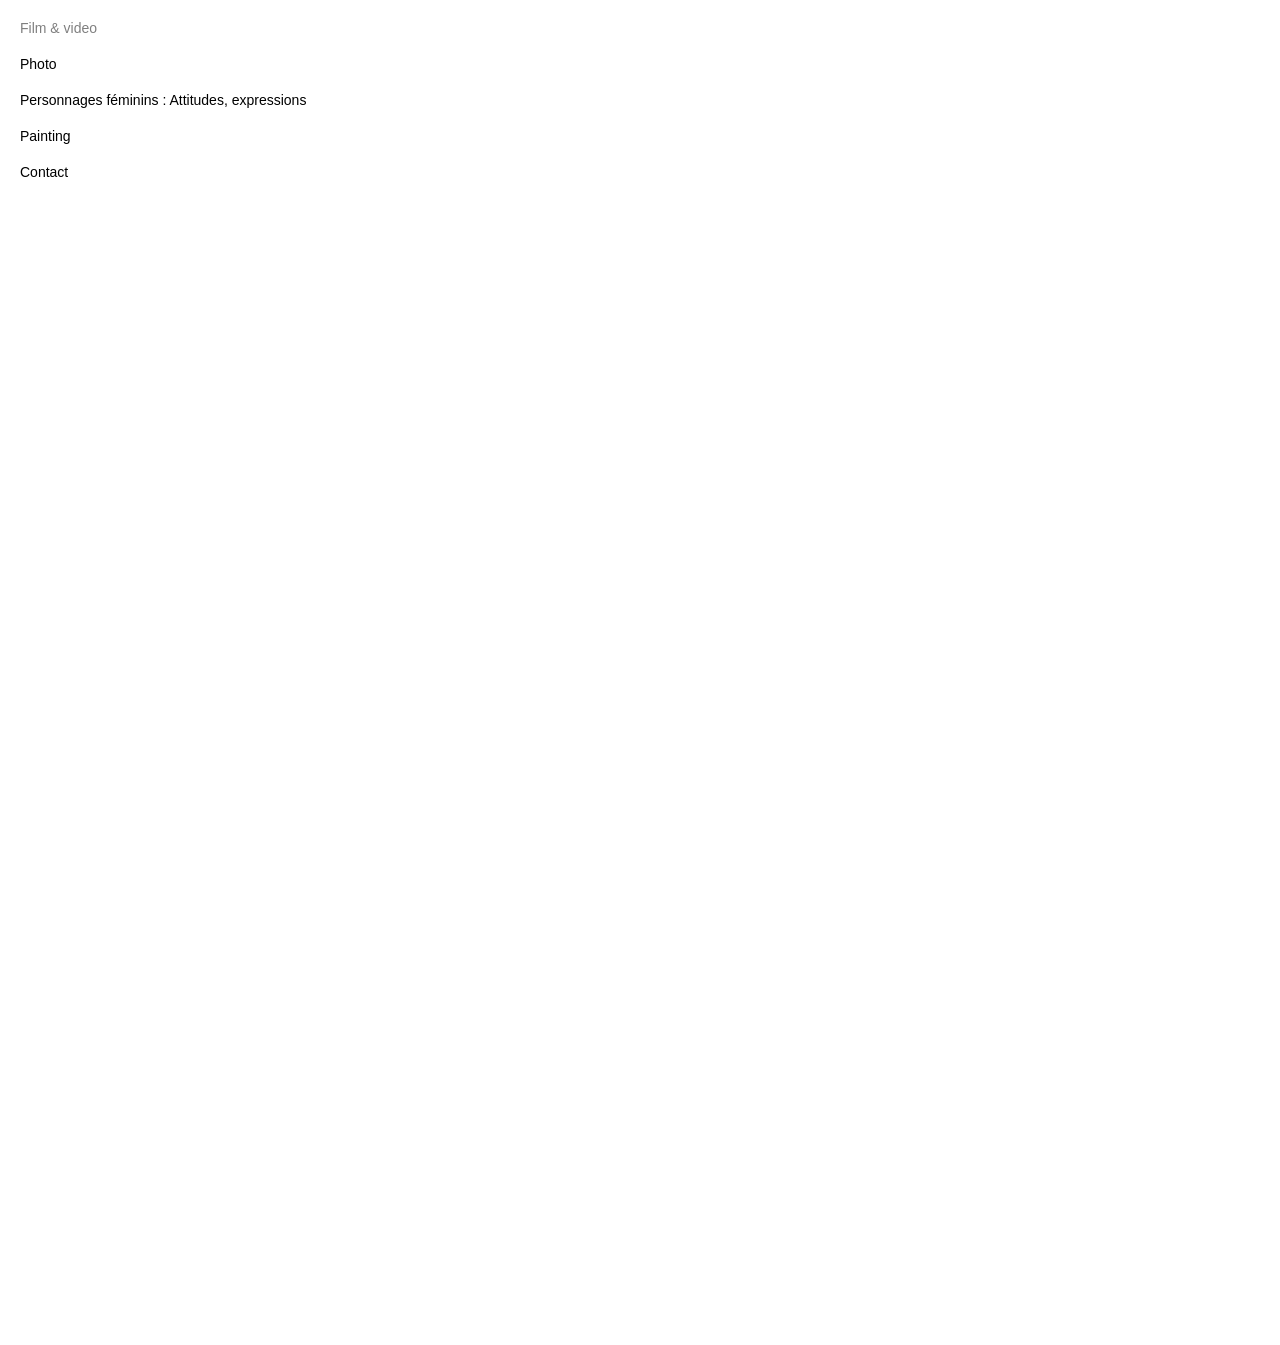
==== index.html @ b2de5fe4 "Update index.html" ====
<!DOCTYPE html>
<html lang="fr">

<head>
    <meta charset="UTF-8">
    <meta name="viewport" content="width=device-width, initial-scale=1.0">


    <link rel="stylesheet" href="style.css">

    <script>
        function openCity(evt, cityName) {
            var i;
            var tabcontent = document.getElementsByClassName("tabcontent");
            var tablinks = document.getElementsByClassName("tablinks");

            // Cacher tous les contenus
            for (i = 0; i < tabcontent.length; i++) {
                tabcontent[i].style.display = "none";
            }

            // Retirer "active" de tous les boutons
            for (i = 0; i < tablinks.length; i++) {
                tablinks[i].className = tablinks[i].className.replace(" active", "");
            }

            // Afficher le contenu sélectionné
            document.getElementById(cityName).style.display = "block";

            // Activer le bouton sélectionné
            evt.currentTarget.className += " active";
        }
    </script>
</head>

<body>

<nav>

    <button class="tablinks" onclick="openCity(event, 'Video')">
       Film & video
    </button>

    <button class="tablinks" onclick="openCity(event, 'Photo')">
        Photo
    </button>

    <button class="tablinks" onclick="openCity(event, 'Edition')">
        Personnages féminins : Attitudes, expressions
    </button>

    <button class="tablinks" onclick="openCity(event, 'Paintings')">
        Painting
    </button>

    <button class="tablinks" onclick="openCity(event, 'Contact')">
        Contact
    </button>

</nav>
    
<main>

    <section id="Video" class="tabcontent">

        <div class="video">
            <div style="padding:56.25% 0 0 0;position:relative;">

                <iframe
                    src="https://www.youtube.com/embed/hgiRoNqzcGo"
                    frameborder="0"
                    allow="autoplay; fullscreen; picture-in-picture; clipboard-write; encrypted-media; web-share"
                    referrerpolicy="strict-origin-when-cross-origin"
                    style="position:absolute;top:0;left:0;width:100%;height:100%;"
                    title="memory1">
                </iframe>

            </div>
        </div>


        <div class="video">
            <div style="padding:75% 0 0 0;position:relative;">

                <iframe
                    src="https://player.vimeo.com/video/1227361639?badge=0&amp;autopause=0&amp;player_id=0&amp;app_id=58479"
                    frameborder="0"
                    allow="autoplay; fullscreen; picture-in-picture; clipboard-write; encrypted-media; web-share"
                    referrerpolicy="strict-origin-when-cross-origin"
                    style="position:absolute;top:0;left:0;width:100%;height:100%;"
                    title="memory2000_2">
                </iframe>

            </div>
        </div>


        <div class="video">
            <div style="padding:66.33% 0 0 0;position:relative;">

                <iframe
                    src="https://player.vimeo.com/video/1227361701?title=0&amp;byline=0&amp;portrait=0&amp;badge=0&amp;autopause=0&amp;player_id=0&amp;app_id=58479"
                    frameborder="0"
                    allow="autoplay; fullscreen; picture-in-picture; clipboard-write; encrypted-media; web-share"
                    referrerpolicy="strict-origin-when-cross-origin"
                    style="position:absolute;top:0;left:0;width:100%;height:100%;"
                    title="memory2000_3">
                </iframe>

            </div>
        </div>

    </section>


    <section id="Photo" class="tabcontent">
    </section>


    <section id="Edition" class="tabcontent">
        
        <div class="edition">
            <img src="images/C_001bis.png" alt="Edition">
            <img src="images/C_002.png" alt="Edition">
        </div>

    </section>


    <section id="Painting" class="tabcontent">
    </section>


    <section id="Contact" class="tabcontent">
    </section>

</main>

    <script>
        // Ouvre automatiquement le premier onglet
        document.querySelector(".tablinks").click();
    </script>

</body>
</html>
---- style.css ----
* {
    box-sizing: border-box;
}

html,
body {
    margin: 0;
    padding: 0;
}

body {
    background: white;
    color: black;
    font-family: Arial, Helvetica, sans-serif;
    font-size: 14px;
}


/* =========================
   MENU
========================= */

nav {
    position: fixed;
    top: 20px;
    left: 20px;

    display: flex;
    flex-direction: column;
    gap: 20px;

    z-index: 1000;
}

nav button {
    border: none;
    background: none;

    padding: 0;
    margin: 0;

    font-family: Arial, Helvetica, sans-serif;
    font-size: 14px;
    font-weight: normal;

    color: black;
    text-align: left;

    cursor: pointer;
}

nav button:hover {
    opacity: 0.5;
}

nav button.active {
    opacity: 0.5;
}


/* =========================
   CONTENU
========================= */

main {
    width: 100%;
    padding: 20px 20px 80px 20px;
}


/* =========================
   ONGLETS
========================= */

.tabcontent {
    display: none;
}


/* =========================
   VIDEOS
========================= */

.video {
    width: 600px;
    max-width: calc(100vw - 40px);

    margin-left: auto;
    margin-right: auto;
    margin-bottom: 20px;
}


/* =========================
   VIDEO RESPONSIVE
========================= */

.video iframe {
    display: block;
}


/* =========================
   IMAGES
========================= */

.tabcontent img {
    display: block;

    max-width: 100%;
    height: auto;
}

.edition {
   display: flex;
    flex-direction: column;
    align-items: flex-end;
    width: 100%;
    gap: 20px;
}

.edition img {
    width: 50%;
    height: auto;
}
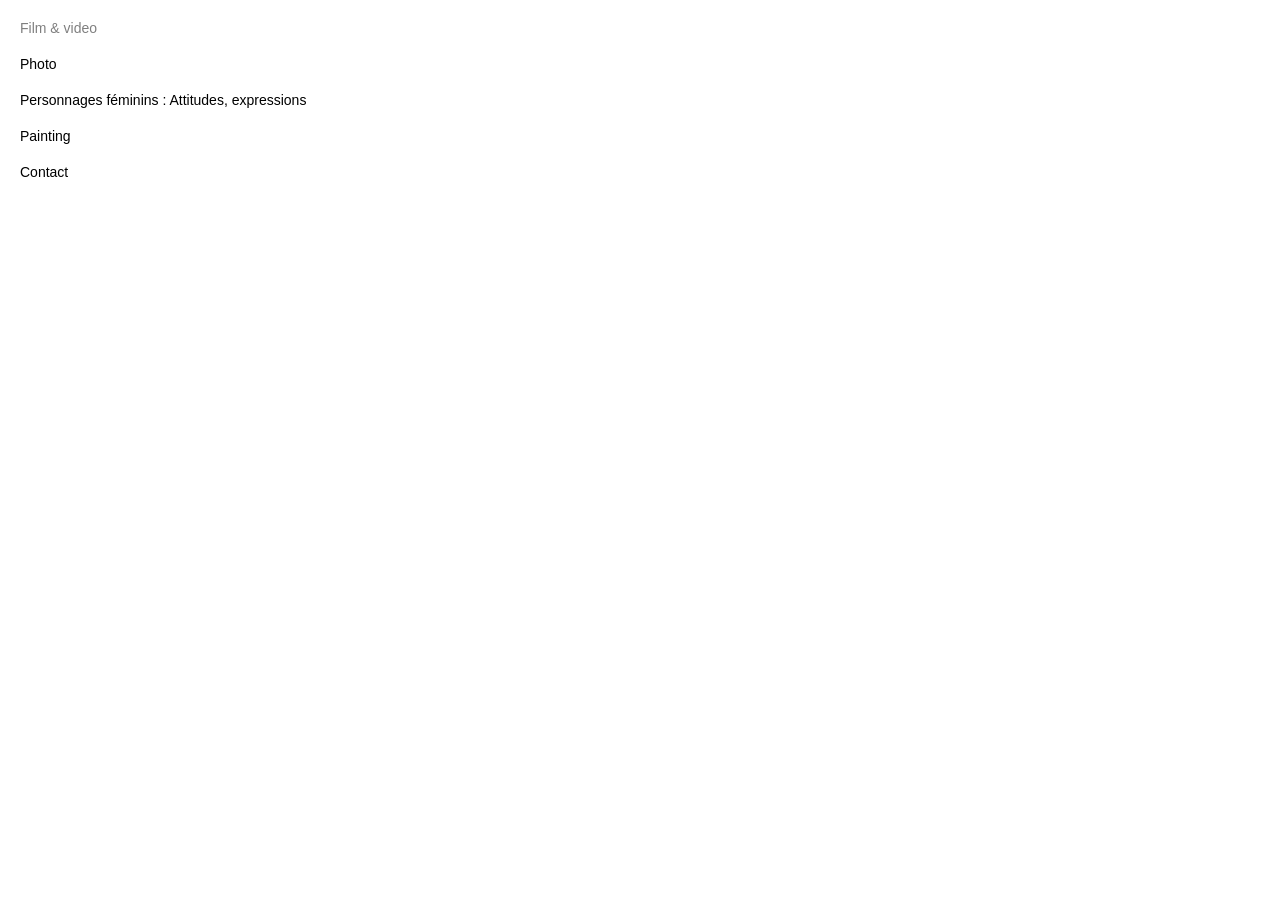
==== commit ca1277b9: "Update index.html" ====
--- a/index.html
+++ b/index.html
@@ -61,7 +61,7 @@
     
 <main>
 
-    <section id="Video" class="tabcontent">
+   <section id="Video" class="tabcontent">
 
         <div class="video">
             <div style="padding:56.25% 0 0 0;position:relative;">
@@ -80,31 +80,15 @@
 
 
         <div class="video">
-            <div style="padding:75% 0 0 0;position:relative;">
+            <div style="padding:56.25% 0 0 0;position:relative;">
 
                 <iframe
-                    src="https://player.vimeo.com/video/1227361639?badge=0&amp;autopause=0&amp;player_id=0&amp;app_id=58479"
+                    src="https://www.youtube.com/watch?v=RdSx9itgbs0"
                     frameborder="0"
                     allow="autoplay; fullscreen; picture-in-picture; clipboard-write; encrypted-media; web-share"
                     referrerpolicy="strict-origin-when-cross-origin"
                     style="position:absolute;top:0;left:0;width:100%;height:100%;"
                     title="memory2000_2">
-                </iframe>
-
-            </div>
-        </div>
-
-
-        <div class="video">
-            <div style="padding:66.33% 0 0 0;position:relative;">
-
-                <iframe
-                    src="https://player.vimeo.com/video/1227361701?title=0&amp;byline=0&amp;portrait=0&amp;badge=0&amp;autopause=0&amp;player_id=0&amp;app_id=58479"
-                    frameborder="0"
-                    allow="autoplay; fullscreen; picture-in-picture; clipboard-write; encrypted-media; web-share"
-                    referrerpolicy="strict-origin-when-cross-origin"
-                    style="position:absolute;top:0;left:0;width:100%;height:100%;"
-                    title="memory2000_3">
                 </iframe>
 
             </div>
@@ -136,6 +120,8 @@
 
 </main>
 
+    <script src="script.js"></script>
+
     <script>
         // Ouvre automatiquement le premier onglet
         document.querySelector(".tablinks").click();
--- a/style.css
+++ b/style.css
@@ -123,3 +123,24 @@
     width: 50%;
     height: auto;
 }
+
+.video-submenu {
+    display: flex;
+    flex-direction: column;
+    gap: 10px;
+    margin-bottom: 30px;
+}
+
+.video-submenu button {
+    border: none;
+    background: none;
+    padding: 0;
+    font-family: Arial, Helvetica, sans-serif;
+    font-size: 14px;
+    text-align: left;
+    cursor: pointer;
+}
+
+.film-content {
+    display: none;
+}
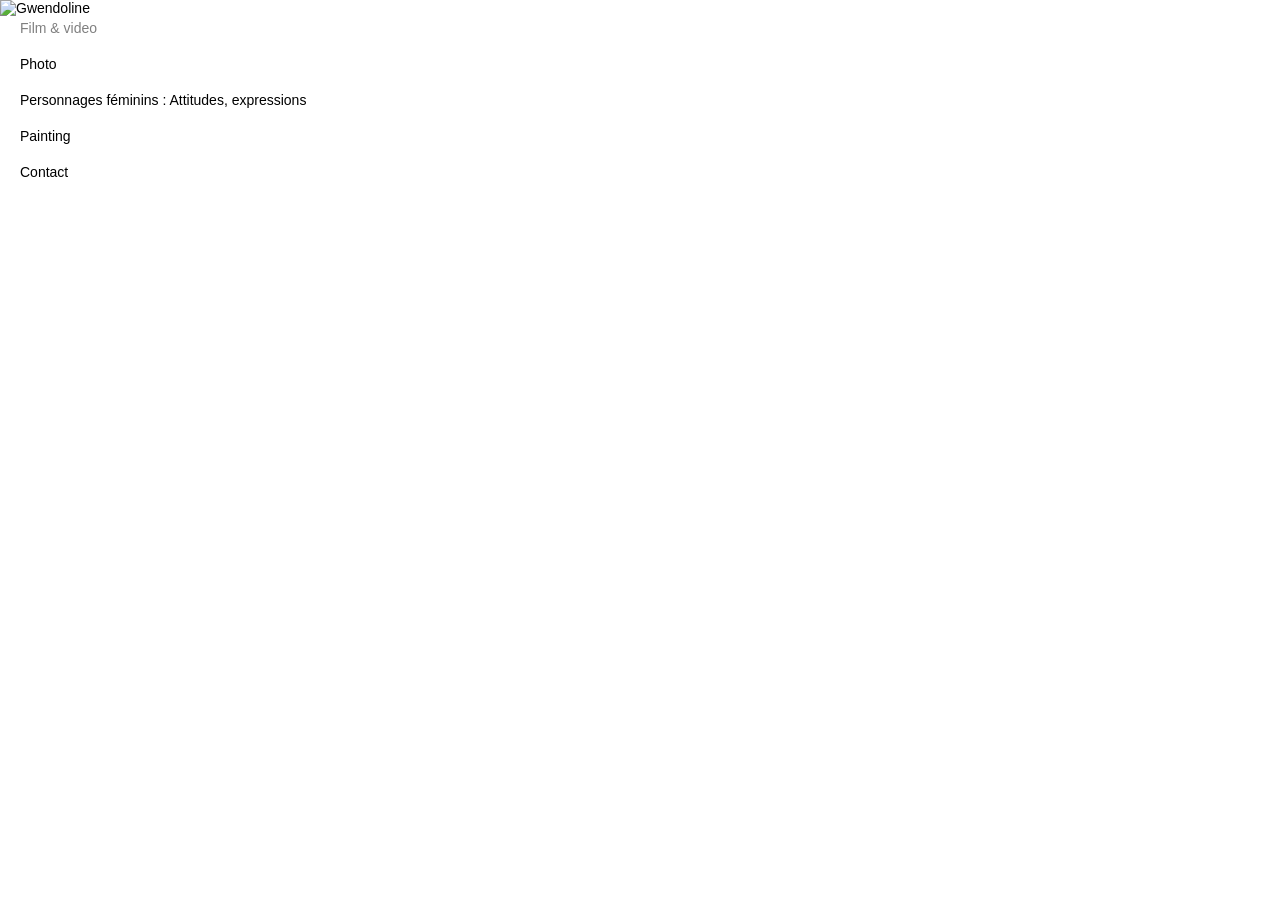
==== commit 986e7890: "Update index.html" ====
--- a/index.html
+++ b/index.html
@@ -35,6 +35,10 @@
 
 <body>
 
+<div class="signature">
+    <img src="images/Gwendoline.Capron.png" alt="Gwendoline">
+</div>
+    
 <nav>
 
     <button class="tablinks" onclick="openCity(event, 'Video')">
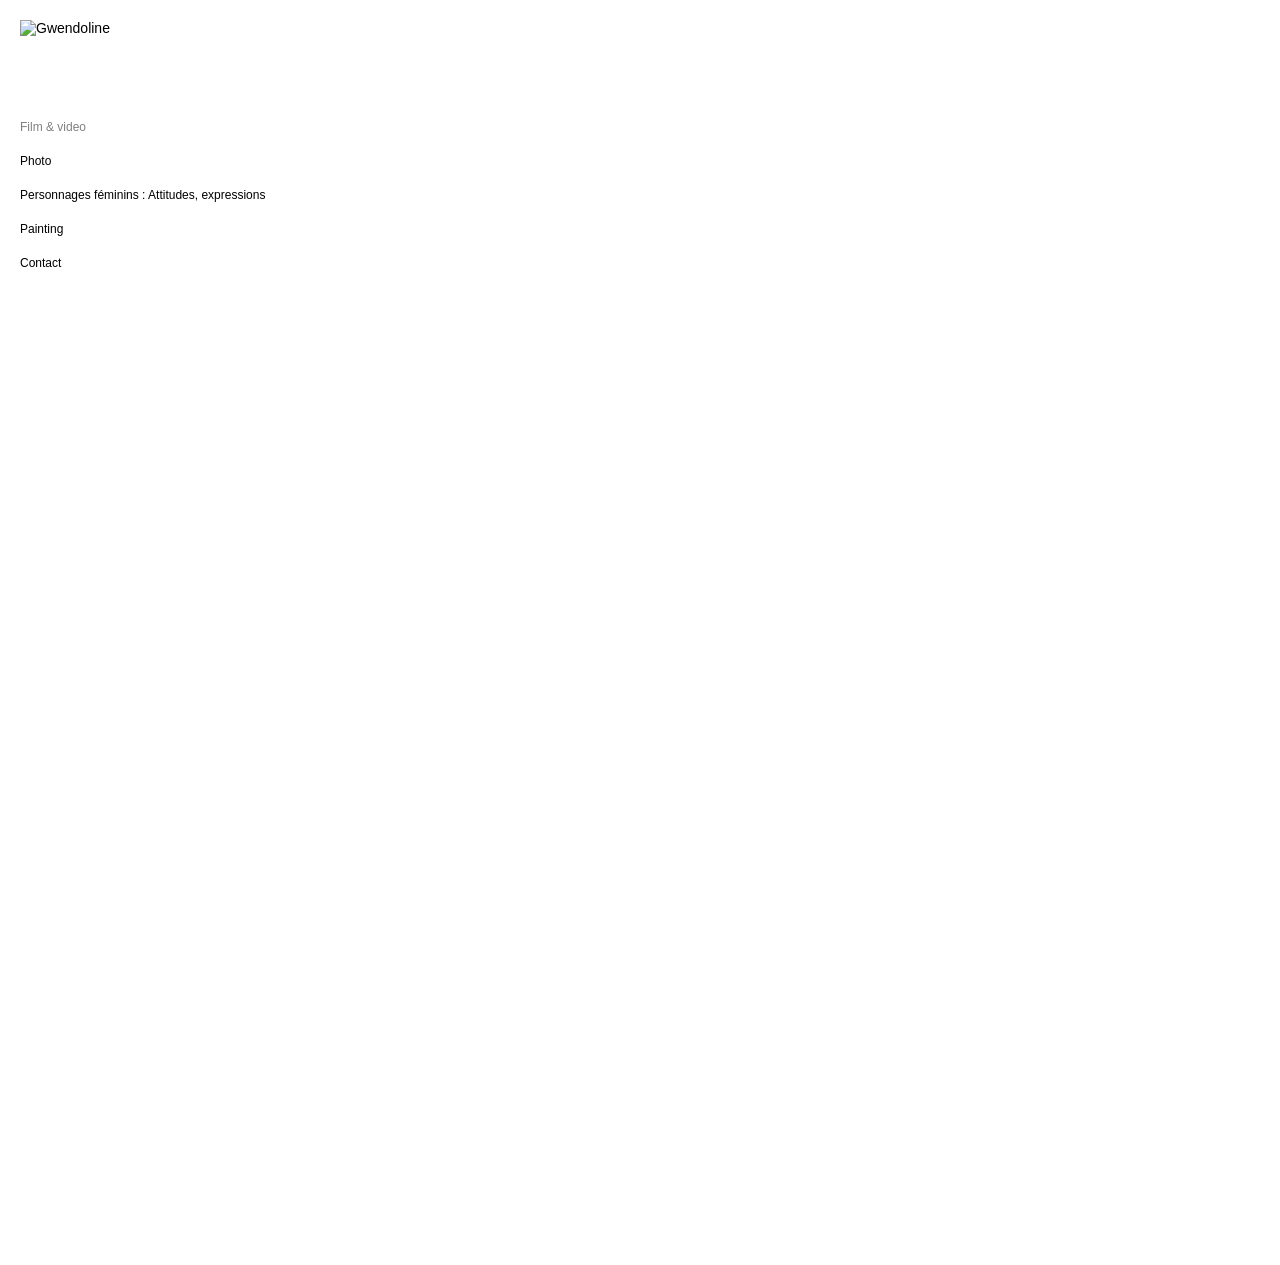
==== commit 29d468e1: "Update index.html" ====
--- a/index.html
+++ b/index.html
@@ -36,7 +36,7 @@
 <body>
 
 <div class="signature">
-    <img src="images/Gwendoline.Capron.png" alt="Gwendoline">
+    <img src="images/gwendolinecapron.png" alt="Gwendoline">
 </div>
     
 <nav>
@@ -83,20 +83,20 @@
         </div>
 
 
-        <div class="video">
-            <div style="padding:56.25% 0 0 0;position:relative;">
+       <div class="video">
+    <div style="padding:56.25% 0 0 0;position:relative;">
 
-                <iframe
-                    src="https://www.youtube.com/watch?v=RdSx9itgbs0"
-                    frameborder="0"
-                    allow="autoplay; fullscreen; picture-in-picture; clipboard-write; encrypted-media; web-share"
-                    referrerpolicy="strict-origin-when-cross-origin"
-                    style="position:absolute;top:0;left:0;width:100%;height:100%;"
-                    title="memory2000_2">
-                </iframe>
+        <iframe
+            src="https://www.youtube.com/embed/RdSx9itgbs0"
+            frameborder="0"
+            allow="autoplay; fullscreen; picture-in-picture; clipboard-write; encrypted-media; web-share"
+            allowfullscreen
+            style="position:absolute;top:0;left:0;width:100%;height:100%;"
+            title="memory3">
+        </iframe>
 
-            </div>
-        </div>
+    </div>
+</div>
 
     </section>
 
--- a/style.css
+++ b/style.css
@@ -22,7 +22,7 @@
 
 nav {
     position: fixed;
-    top: 20px;
+    top: 120px;
     left: 20px;
 
     display: flex;
@@ -40,7 +40,7 @@
     margin: 0;
 
     font-family: Arial, Helvetica, sans-serif;
-    font-size: 14px;
+    font-size: 12px;
     font-weight: normal;
 
     color: black;
@@ -82,7 +82,7 @@
 ========================= */
 
 .video {
-    width: 600px;
+    width: 1000px;
     max-width: calc(100vw - 40px);
 
     margin-left: auto;
@@ -124,23 +124,14 @@
     height: auto;
 }
 
-.video-submenu {
-    display: flex;
-    flex-direction: column;
-    gap: 10px;
-    margin-bottom: 30px;
+.signature {
+    position: fixed;
+    top: 20px;
+    left: 20px;
+    z-index: 1001;
 }
 
-.video-submenu button {
-    border: none;
-    background: none;
-    padding: 0;
-    font-family: Arial, Helvetica, sans-serif;
-    font-size: 14px;
-    text-align: left;
-    cursor: pointer;
+.signature img {
+    width: 150px;
+    height: auto;
 }
-
-.film-content {
-    display: none;
-}
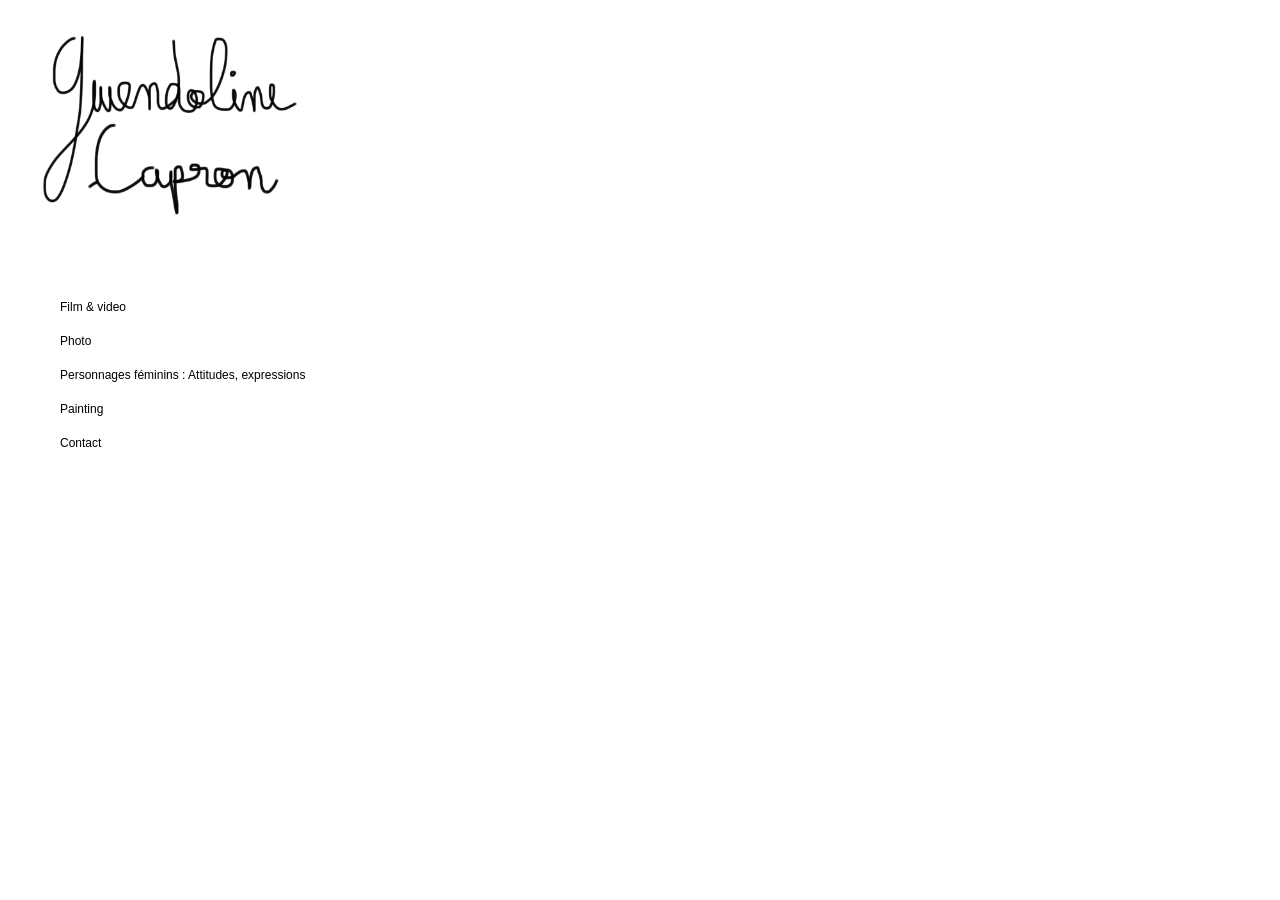
==== commit ceab1eec: "Update index.html" ====
--- a/index.html
+++ b/index.html
@@ -98,38 +98,18 @@
     </div>
 </div>
 
-    </section>
+        <div class="video">
+     <div style="padding:56.25% 0 0 0;position:relative;">
 
+	 <iframe
+	     src="https://www.youtube.com/embed/kX2d75L6YWg?si=646KgHbB5l0qtBnK"
+	     frameborder="0" 
+	       allow="autoplay; fullscreen; picture-in-picture; clipboard-write; encrypted-media; web-share"
+            allowfullscreen
+            style="position:absolute;top:0;left:0;width:100%;height:100%;"
+            title="piazzollalibertango">
+            
+	 </iframe>
 
-    <section id="Photo" class="tabcontent">
-    </section>
-
-
-    <section id="Edition" class="tabcontent">
-        
-        <div class="edition">
-            <img src="images/C_001bis.png" alt="Edition">
-            <img src="images/C_002.png" alt="Edition">
-        </div>
-
-    </section>
-
-
-    <section id="Painting" class="tabcontent">
-    </section>
-
-
-    <section id="Contact" class="tabcontent">
-    </section>
-
-</main>
-
-    <script src="script.js"></script>
-
-    <script>
-        // Ouvre automatiquement le premier onglet
-        document.querySelector(".tablinks").click();
-    </script>
-
-</body>
-</html>
+   </div>
+</div>
--- a/style.css
+++ b/style.css
@@ -16,14 +16,10 @@
 }
 
 
-/* =========================
-   MENU
-========================= */
-
 nav {
     position: fixed;
-    top: 120px;
-    left: 20px;
+    top: 300px;
+    left: 60px;
 
     display: flex;
     flex-direction: column;
@@ -58,51 +54,31 @@
 }
 
 
-/* =========================
-   CONTENU
-========================= */
-
 main {
     width: 100%;
     padding: 20px 20px 80px 20px;
 }
 
 
-/* =========================
-   ONGLETS
-========================= */
-
 .tabcontent {
     display: none;
 }
 
 
-/* =========================
-   VIDEOS
-========================= */
-
 .video {
     width: 1000px;
     max-width: calc(100vw - 40px);
 
-    margin-left: auto;
+    margin-left: 400px;
     margin-right: auto;
     margin-bottom: 20px;
 }
 
 
-/* =========================
-   VIDEO RESPONSIVE
-========================= */
-
 .video iframe {
     display: block;
 }
 
-
-/* =========================
-   IMAGES
-========================= */
 
 .tabcontent img {
     display: block;
@@ -132,6 +108,6 @@
 }
 
 .signature img {
-    width: 150px;
+    width: 300px;
     height: auto;
 }
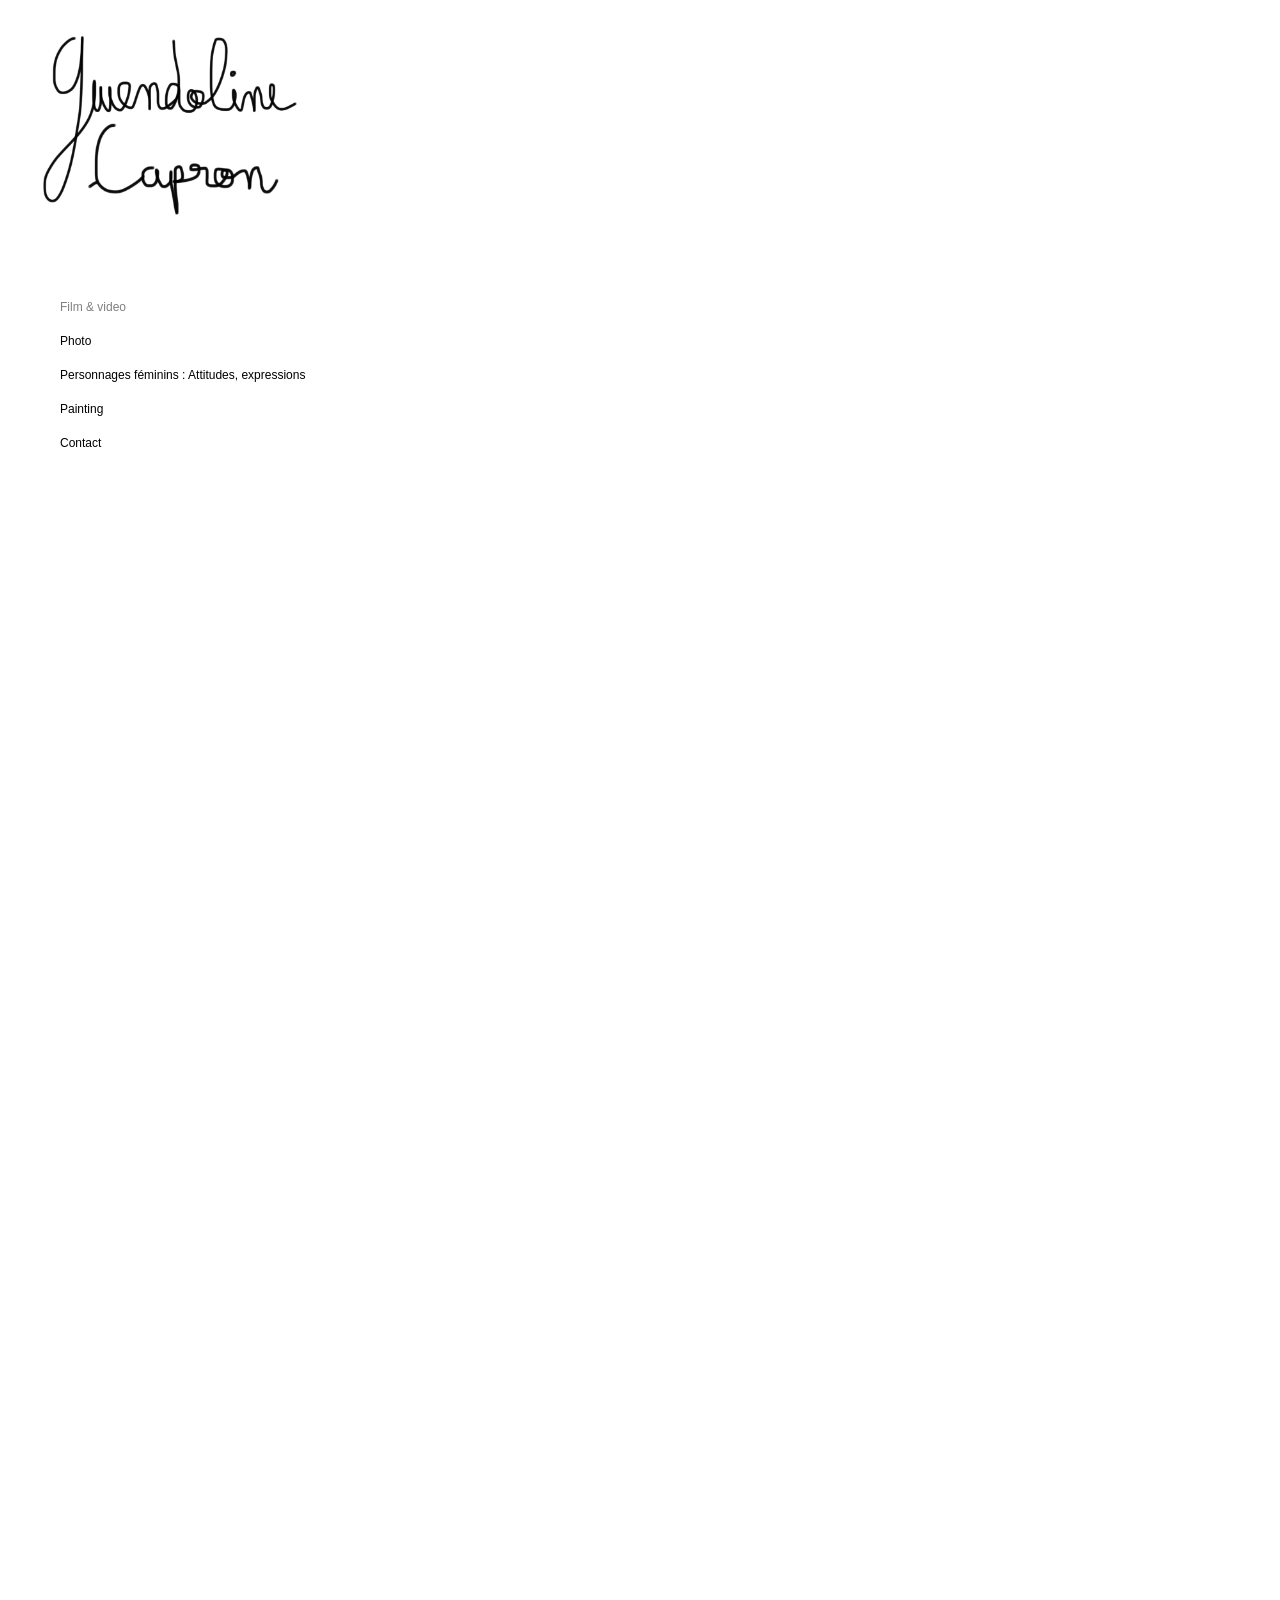
==== commit e3cf2587: "Update index.html" ====
--- a/index.html
+++ b/index.html
@@ -98,18 +98,80 @@
     </div>
 </div>
 
-        <div class="video">
-     <div style="padding:56.25% 0 0 0;position:relative;">
+       <div class="video">
+        <div style="padding:56.25% 0 0 0;position:relative;">
 
-	 <iframe
-	     src="https://www.youtube.com/embed/kX2d75L6YWg?si=646KgHbB5l0qtBnK"
-	     frameborder="0" 
-	       allow="autoplay; fullscreen; picture-in-picture; clipboard-write; encrypted-media; web-share"
-            allowfullscreen
-            style="position:absolute;top:0;left:0;width:100%;height:100%;"
-            title="piazzollalibertango">
-            
-	 </iframe>
+            <iframe
+                src="https://www.youtube.com/embed/kX2d75L6YWg"
+                frameborder="0"
+                allow="autoplay; fullscreen; picture-in-picture; clipboard-write; encrypted-media; web-share"
+                allowfullscreen
+                style="position:absolute;top:0;left:0;width:100%;height:100%;"
+                title="piazzollalibertango">
+            </iframe>
 
-   </div>
+        </div>
+    </div>
+
+  <div class="video">
+        <div style="padding:56.25% 0 0 0;position:relative;">
+
+            <iframe
+                src="https://www.youtube.com/embed/79cZw7g5uuM"
+                frameborder="0"
+                allow="autoplay; fullscreen; picture-in-picture; clipboard-write; encrypted-media; web-share"
+                allowfullscreen
+                style="position:absolute;top:0;left:0;width:100%;height:100%;"
+                title="mardi">
+            </iframe>
+
+        </div>
+    </div>
+
+    </section>
+
+
+    <section id="Photo" class="tabcontent">
+
+<div class="photo">
+    <img src="images/memorychambre.jpg" alt="chambre">
 </div>
+
+<div class="photo">
+    <img src="images/intimes.JPG" alt="intimes">
+</div>
+
+<div class="photo">
+    <img src="images/pierre.JPG" alt="pierre">
+</div>
+    </section>
+
+
+    <section id="Edition" class="tabcontent">
+        
+        <div class="edition">
+            <img src="images/C_001bis.png" alt="Edition">
+            <img src="images/C_002.png" alt="Edition">
+        </div>
+
+    </section>
+
+
+    <section id="Painting" class="tabcontent">
+    </section>
+
+
+    <section id="Contact" class="tabcontent">
+    </section>
+
+</main>
+
+    <script src="script.js"></script>
+
+    <script>
+        // Ouvre automatiquement le premier onglet
+        document.querySelector(".tablinks").click();
+    </script>
+
+</body>
+</html>
